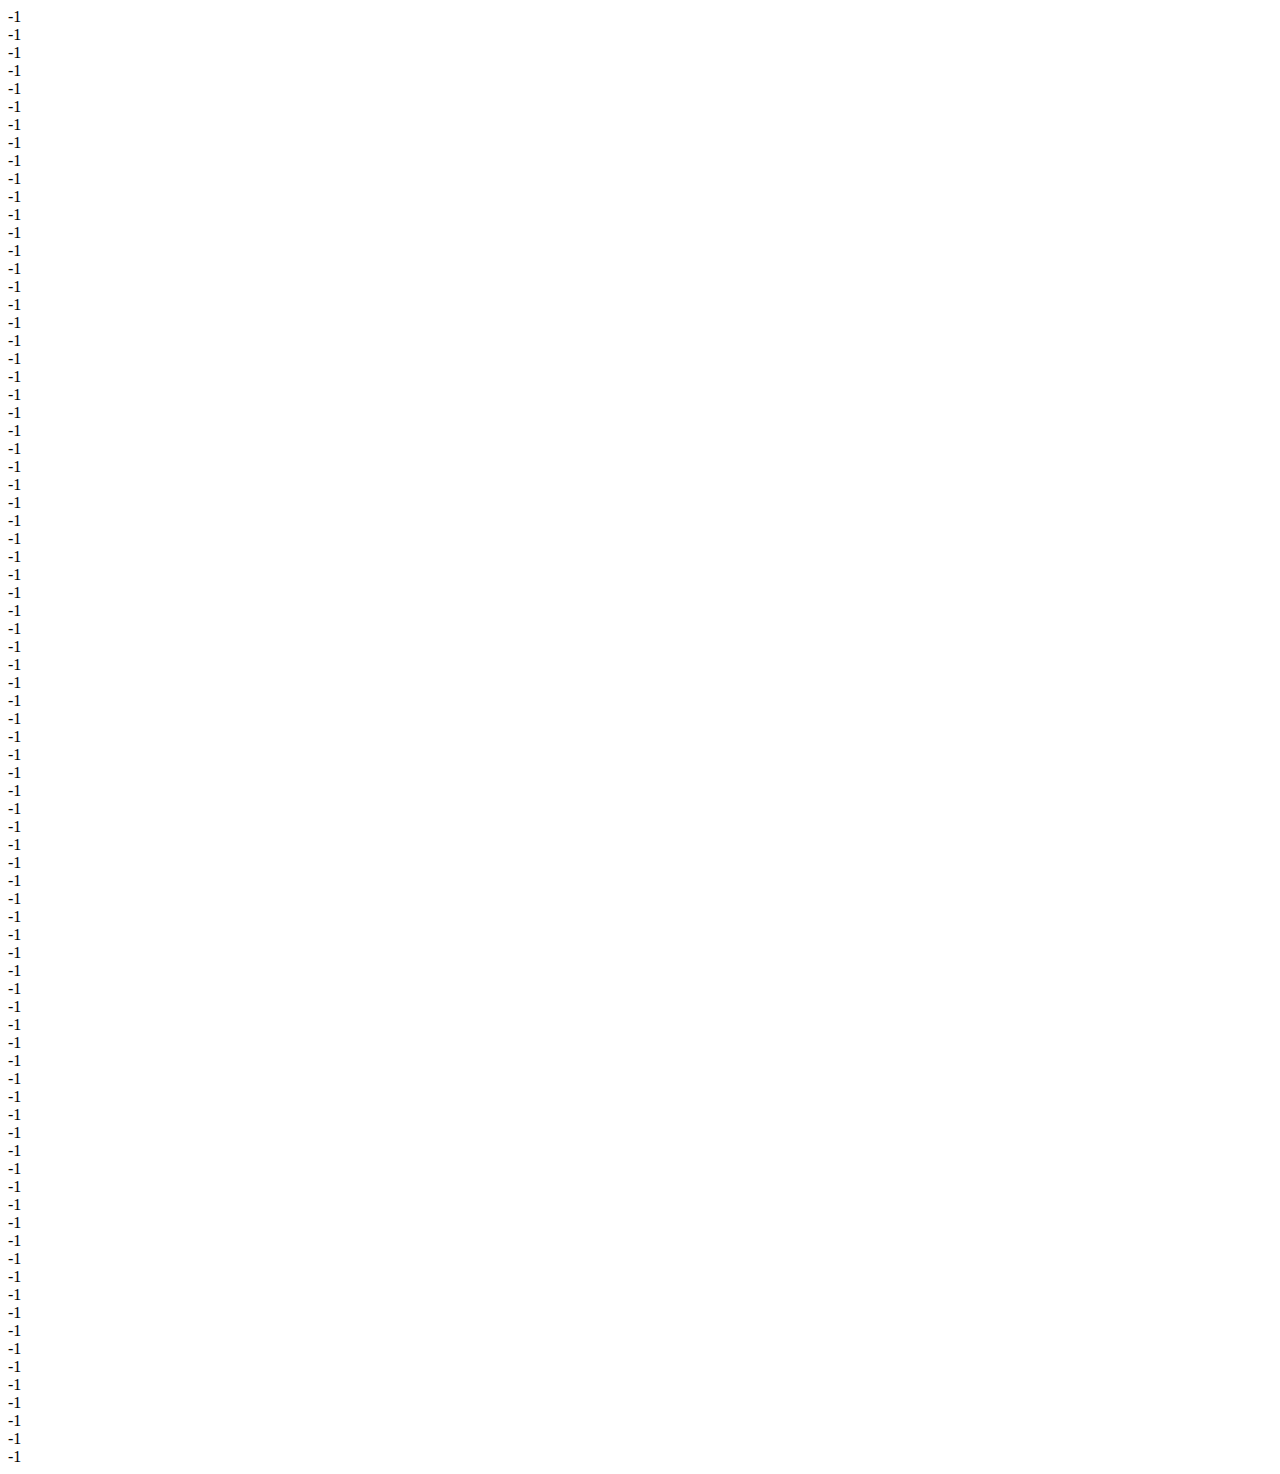
==== index.html @ 930c5d32 "deploy: 6dca75903ef72f85f76969f16b4ac9c3783f88af" ====
<!DOCTYPE html><html lang="ja"><head><meta charSet="utf-8"/><meta name="viewport" content="width=device-width"/><meta name="next-head-count" content="2"/><title>Create Next App</title><meta name="description" content="Generated by create next app"/><link rel="icon" href="favicon.ico"/><link rel="preload" href="/minesweeper/_next/static/css/27d177a30947857b.css" as="style"/><link rel="stylesheet" href="/minesweeper/_next/static/css/27d177a30947857b.css" data-n-g=""/><link rel="preload" href="/minesweeper/_next/static/css/b88a6d653ba57006.css" as="style"/><link rel="stylesheet" href="/minesweeper/_next/static/css/b88a6d653ba57006.css" data-n-p=""/><noscript data-n-css=""></noscript><script defer="" nomodule="" src="/minesweeper/_next/static/chunks/polyfills-c67a75d1b6f99dc8.js"></script><script src="/minesweeper/_next/static/chunks/webpack-e3aa4c415a1394a6.js" defer=""></script><script src="/minesweeper/_next/static/chunks/framework-e2bd64861297ca18.js" defer=""></script><script src="/minesweeper/_next/static/chunks/main-1191d946735cbda8.js" defer=""></script><script src="/minesweeper/_next/static/chunks/pages/_app-41a4dd47d6baf0a1.js" defer=""></script><script src="/minesweeper/_next/static/chunks/pages/index-11c63050eb1076f9.js" defer=""></script><script src="/minesweeper/_next/static/rzRmcXWeFc-sz7GL6-tLa/_buildManifest.js" defer=""></script><script src="/minesweeper/_next/static/rzRmcXWeFc-sz7GL6-tLa/_ssgManifest.js" defer=""></script></head><body><div id="__next"><div class="index_container__gnN1f"><div class="index_square__FfR0k"><div class="index_cellblock__NG8_5" style="background-position:60px">-1</div><div class="index_cellblock__NG8_5" style="background-position:60px">-1</div><div class="index_cellblock__NG8_5" style="background-position:60px">-1</div><div class="index_cellblock__NG8_5" style="background-position:60px">-1</div><div class="index_cellblock__NG8_5" style="background-position:60px">-1</div><div class="index_cellblock__NG8_5" style="background-position:60px">-1</div><div class="index_cellblock__NG8_5" style="background-position:60px">-1</div><div class="index_cellblock__NG8_5" style="background-position:60px">-1</div><div class="index_cellblock__NG8_5" style="background-position:60px">-1</div><div class="index_cellblock__NG8_5" style="background-position:60px">-1</div><div class="index_cellblock__NG8_5" style="background-position:60px">-1</div><div class="index_cellblock__NG8_5" style="background-position:60px">-1</div><div class="index_cellblock__NG8_5" style="background-position:60px">-1</div><div class="index_cellblock__NG8_5" style="background-position:60px">-1</div><div class="index_cellblock__NG8_5" style="background-position:60px">-1</div><div class="index_cellblock__NG8_5" style="background-position:60px">-1</div><div class="index_cellblock__NG8_5" style="background-position:60px">-1</div><div class="index_cellblock__NG8_5" style="background-position:60px">-1</div><div class="index_cellblock__NG8_5" style="background-position:60px">-1</div><div class="index_cellblock__NG8_5" style="background-position:60px">-1</div><div class="index_cellblock__NG8_5" style="background-position:60px">-1</div><div class="index_cellblock__NG8_5" style="background-position:60px">-1</div><div class="index_cellblock__NG8_5" style="background-position:60px">-1</div><div class="index_cellblock__NG8_5" style="background-position:60px">-1</div><div class="index_cellblock__NG8_5" style="background-position:60px">-1</div><div class="index_cellblock__NG8_5" style="background-position:60px">-1</div><div class="index_cellblock__NG8_5" style="background-position:60px">-1</div><div class="index_cellblock__NG8_5" style="background-position:60px">-1</div><div class="index_cellblock__NG8_5" style="background-position:60px">-1</div><div class="index_cellblock__NG8_5" style="background-position:60px">-1</div><div class="index_cellblock__NG8_5" style="background-position:60px">-1</div><div class="index_cellblock__NG8_5" style="background-position:60px">-1</div><div class="index_cellblock__NG8_5" style="background-position:60px">-1</div><div class="index_cellblock__NG8_5" style="background-position:60px">-1</div><div class="index_cellblock__NG8_5" style="background-position:60px">-1</div><div class="index_cellblock__NG8_5" style="background-position:60px">-1</div><div class="index_cellblock__NG8_5" style="background-position:60px">-1</div><div class="index_cellblock__NG8_5" style="background-position:60px">-1</div><div class="index_cellblock__NG8_5" style="background-position:60px">-1</div><div class="index_cellblock__NG8_5" style="background-position:60px">-1</div><div class="index_cellblock__NG8_5" style="background-position:60px">-1</div><div class="index_cellblock__NG8_5" style="background-position:60px">-1</div><div class="index_cellblock__NG8_5" style="background-position:60px">-1</div><div class="index_cellblock__NG8_5" style="background-position:60px">-1</div><div class="index_cellblock__NG8_5" style="background-position:60px">-1</div><div class="index_cellblock__NG8_5" style="background-position:60px">-1</div><div class="index_cellblock__NG8_5" style="background-position:60px">-1</div><div class="index_cellblock__NG8_5" style="background-position:60px">-1</div><div class="index_cellblock__NG8_5" style="background-position:60px">-1</div><div class="index_cellblock__NG8_5" style="background-position:60px">-1</div><div class="index_cellblock__NG8_5" style="background-position:60px">-1</div><div class="index_cellblock__NG8_5" style="background-position:60px">-1</div><div class="index_cellblock__NG8_5" style="background-position:60px">-1</div><div class="index_cellblock__NG8_5" style="background-position:60px">-1</div><div class="index_cellblock__NG8_5" style="background-position:60px">-1</div><div class="index_cellblock__NG8_5" style="background-position:60px">-1</div><div class="index_cellblock__NG8_5" style="background-position:60px">-1</div><div class="index_cellblock__NG8_5" style="background-position:60px">-1</div><div class="index_cellblock__NG8_5" style="background-position:60px">-1</div><div class="index_cellblock__NG8_5" style="background-position:60px">-1</div><div class="index_cellblock__NG8_5" style="background-position:60px">-1</div><div class="index_cellblock__NG8_5" style="background-position:60px">-1</div><div class="index_cellblock__NG8_5" style="background-position:60px">-1</div><div class="index_cellblock__NG8_5" style="background-position:60px">-1</div><div class="index_cellblock__NG8_5" style="background-position:60px">-1</div><div class="index_cellblock__NG8_5" style="background-position:60px">-1</div><div class="index_cellblock__NG8_5" style="background-position:60px">-1</div><div class="index_cellblock__NG8_5" style="background-position:60px">-1</div><div class="index_cellblock__NG8_5" style="background-position:60px">-1</div><div class="index_cellblock__NG8_5" style="background-position:60px">-1</div><div class="index_cellblock__NG8_5" style="background-position:60px">-1</div><div class="index_cellblock__NG8_5" style="background-position:60px">-1</div><div class="index_cellblock__NG8_5" style="background-position:60px">-1</div><div class="index_cellblock__NG8_5" style="background-position:60px">-1</div><div class="index_cellblock__NG8_5" style="background-position:60px">-1</div><div class="index_cellblock__NG8_5" style="background-position:60px">-1</div><div class="index_cellblock__NG8_5" style="background-position:60px">-1</div><div class="index_cellblock__NG8_5" style="background-position:60px">-1</div><div class="index_cellblock__NG8_5" style="background-position:60px">-1</div><div class="index_cellblock__NG8_5" style="background-position:60px">-1</div><div class="index_cellblock__NG8_5" style="background-position:60px">-1</div></div></div></div><script id="__NEXT_DATA__" type="application/json">{"props":{"pageProps":{}},"page":"/","query":{},"buildId":"rzRmcXWeFc-sz7GL6-tLa","assetPrefix":"/minesweeper","nextExport":true,"autoExport":true,"isFallback":false,"scriptLoader":[]}</script></body></html>
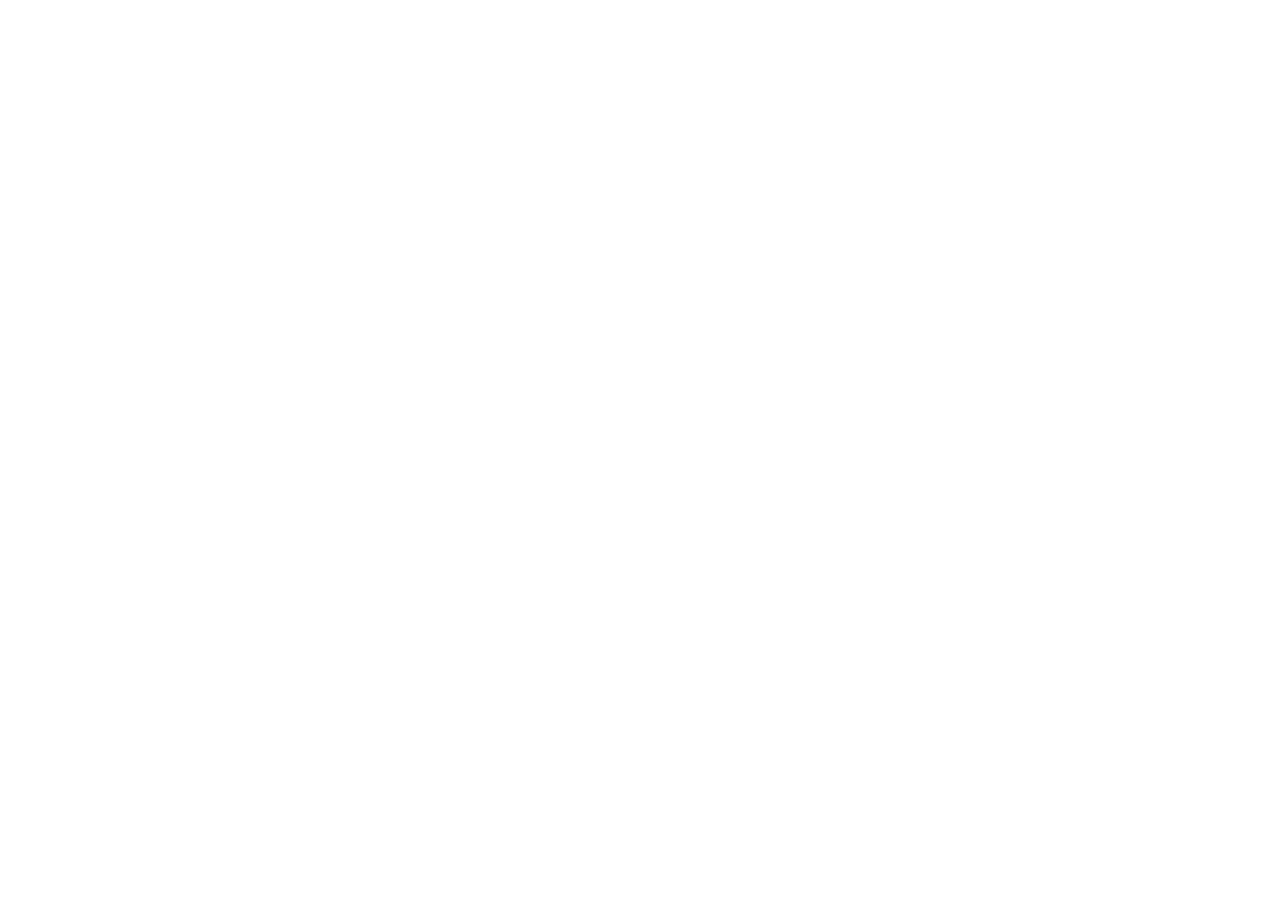
==== commit f9872a6e: "deploy: 892e73cfc6eb5771370479ef0ab945505dbaea3c" ====
--- a/index.html
+++ b/index.html
@@ -1 +1 @@
-<!DOCTYPE html><html lang="ja"><head><meta charSet="utf-8"/><meta name="viewport" content="width=device-width"/><meta name="next-head-count" content="2"/><title>Create Next App</title><meta name="description" content="Generated by create next app"/><link rel="icon" href="favicon.ico"/><link rel="preload" href="/minesweeper/_next/static/css/27d177a30947857b.css" as="style"/><link rel="stylesheet" href="/minesweeper/_next/static/css/27d177a30947857b.css" data-n-g=""/><link rel="preload" href="/minesweeper/_next/static/css/b88a6d653ba57006.css" as="style"/><link rel="stylesheet" href="/minesweeper/_next/static/css/b88a6d653ba57006.css" data-n-p=""/><noscript data-n-css=""></noscript><script defer="" nomodule="" src="/minesweeper/_next/static/chunks/polyfills-c67a75d1b6f99dc8.js"></script><script src="/minesweeper/_next/static/chunks/webpack-e3aa4c415a1394a6.js" defer=""></script><script src="/minesweeper/_next/static/chunks/framework-e2bd64861297ca18.js" defer=""></script><script src="/minesweeper/_next/static/chunks/main-1191d946735cbda8.js" defer=""></script><script src="/minesweeper/_next/static/chunks/pages/_app-41a4dd47d6baf0a1.js" defer=""></script><script src="/minesweeper/_next/static/chunks/pages/index-11c63050eb1076f9.js" defer=""></script><script src="/minesweeper/_next/static/rzRmcXWeFc-sz7GL6-tLa/_buildManifest.js" defer=""></script><script src="/minesweeper/_next/static/rzRmcXWeFc-sz7GL6-tLa/_ssgManifest.js" defer=""></script></head><body><div id="__next"><div class="index_container__gnN1f"><div class="index_square__FfR0k"><div class="index_cellblock__NG8_5" style="background-position:60px">-1</div><div class="index_cellblock__NG8_5" style="background-position:60px">-1</div><div class="index_cellblock__NG8_5" style="background-position:60px">-1</div><div class="index_cellblock__NG8_5" style="background-position:60px">-1</div><div class="index_cellblock__NG8_5" style="background-position:60px">-1</div><div class="index_cellblock__NG8_5" style="background-position:60px">-1</div><div class="index_cellblock__NG8_5" style="background-position:60px">-1</div><div class="index_cellblock__NG8_5" style="background-position:60px">-1</div><div class="index_cellblock__NG8_5" style="background-position:60px">-1</div><div class="index_cellblock__NG8_5" style="background-position:60px">-1</div><div class="index_cellblock__NG8_5" style="background-position:60px">-1</div><div class="index_cellblock__NG8_5" style="background-position:60px">-1</div><div class="index_cellblock__NG8_5" style="background-position:60px">-1</div><div class="index_cellblock__NG8_5" style="background-position:60px">-1</div><div class="index_cellblock__NG8_5" style="background-position:60px">-1</div><div class="index_cellblock__NG8_5" style="background-position:60px">-1</div><div class="index_cellblock__NG8_5" style="background-position:60px">-1</div><div class="index_cellblock__NG8_5" style="background-position:60px">-1</div><div class="index_cellblock__NG8_5" style="background-position:60px">-1</div><div class="index_cellblock__NG8_5" style="background-position:60px">-1</div><div class="index_cellblock__NG8_5" style="background-position:60px">-1</div><div class="index_cellblock__NG8_5" style="background-position:60px">-1</div><div class="index_cellblock__NG8_5" style="background-position:60px">-1</div><div class="index_cellblock__NG8_5" style="background-position:60px">-1</div><div class="index_cellblock__NG8_5" style="background-position:60px">-1</div><div class="index_cellblock__NG8_5" style="background-position:60px">-1</div><div class="index_cellblock__NG8_5" style="background-position:60px">-1</div><div class="index_cellblock__NG8_5" style="background-position:60px">-1</div><div class="index_cellblock__NG8_5" style="background-position:60px">-1</div><div class="index_cellblock__NG8_5" style="background-position:60px">-1</div><div class="index_cellblock__NG8_5" style="background-position:60px">-1</div><div class="index_cellblock__NG8_5" style="background-position:60px">-1</div><div class="index_cellblock__NG8_5" style="background-position:60px">-1</div><div class="index_cellblock__NG8_5" style="background-position:60px">-1</div><div class="index_cellblock__NG8_5" style="background-position:60px">-1</div><div class="index_cellblock__NG8_5" style="background-position:60px">-1</div><div class="index_cellblock__NG8_5" style="background-position:60px">-1</div><div class="index_cellblock__NG8_5" style="background-position:60px">-1</div><div class="index_cellblock__NG8_5" style="background-position:60px">-1</div><div class="index_cellblock__NG8_5" style="background-position:60px">-1</div><div class="index_cellblock__NG8_5" style="background-position:60px">-1</div><div class="index_cellblock__NG8_5" style="background-position:60px">-1</div><div class="index_cellblock__NG8_5" style="background-position:60px">-1</div><div class="index_cellblock__NG8_5" style="background-position:60px">-1</div><div class="index_cellblock__NG8_5" style="background-position:60px">-1</div><div class="index_cellblock__NG8_5" style="background-position:60px">-1</div><div class="index_cellblock__NG8_5" style="background-position:60px">-1</div><div class="index_cellblock__NG8_5" style="background-position:60px">-1</div><div class="index_cellblock__NG8_5" style="background-position:60px">-1</div><div class="index_cellblock__NG8_5" style="background-position:60px">-1</div><div class="index_cellblock__NG8_5" style="background-position:60px">-1</div><div class="index_cellblock__NG8_5" style="background-position:60px">-1</div><div class="index_cellblock__NG8_5" style="background-position:60px">-1</div><div class="index_cellblock__NG8_5" style="background-position:60px">-1</div><div class="index_cellblock__NG8_5" style="background-position:60px">-1</div><div class="index_cellblock__NG8_5" style="background-position:60px">-1</div><div class="index_cellblock__NG8_5" style="background-position:60px">-1</div><div class="index_cellblock__NG8_5" style="background-position:60px">-1</div><div class="index_cellblock__NG8_5" style="background-position:60px">-1</div><div class="index_cellblock__NG8_5" style="background-position:60px">-1</div><div class="index_cellblock__NG8_5" style="background-position:60px">-1</div><div class="index_cellblock__NG8_5" style="background-position:60px">-1</div><div class="index_cellblock__NG8_5" style="background-position:60px">-1</div><div class="index_cellblock__NG8_5" style="background-position:60px">-1</div><div class="index_cellblock__NG8_5" style="background-position:60px">-1</div><div class="index_cellblock__NG8_5" style="background-position:60px">-1</div><div class="index_cellblock__NG8_5" style="background-position:60px">-1</div><div class="index_cellblock__NG8_5" style="background-position:60px">-1</div><div class="index_cellblock__NG8_5" style="background-position:60px">-1</div><div class="index_cellblock__NG8_5" style="background-position:60px">-1</div><div class="index_cellblock__NG8_5" style="background-position:60px">-1</div><div class="index_cellblock__NG8_5" style="background-position:60px">-1</div><div class="index_cellblock__NG8_5" style="background-position:60px">-1</div><div class="index_cellblock__NG8_5" style="background-position:60px">-1</div><div class="index_cellblock__NG8_5" style="background-position:60px">-1</div><div class="index_cellblock__NG8_5" style="background-position:60px">-1</div><div class="index_cellblock__NG8_5" style="background-position:60px">-1</div><div class="index_cellblock__NG8_5" style="background-position:60px">-1</div><div class="index_cellblock__NG8_5" style="background-position:60px">-1</div><div class="index_cellblock__NG8_5" style="background-position:60px">-1</div><div class="index_cellblock__NG8_5" style="background-position:60px">-1</div></div></div></div><script id="__NEXT_DATA__" type="application/json">{"props":{"pageProps":{}},"page":"/","query":{},"buildId":"rzRmcXWeFc-sz7GL6-tLa","assetPrefix":"/minesweeper","nextExport":true,"autoExport":true,"isFallback":false,"scriptLoader":[]}</script></body></html>+<!DOCTYPE html><html lang="ja"><head><meta charSet="utf-8"/><meta name="viewport" content="width=device-width"/><meta name="next-head-count" content="2"/><title>Create Next App</title><meta name="description" content="Generated by create next app"/><link rel="icon" href="favicon.ico"/><link rel="preload" href="/minesweeper/_next/static/css/27d177a30947857b.css" as="style"/><link rel="stylesheet" href="/minesweeper/_next/static/css/27d177a30947857b.css" data-n-g=""/><link rel="preload" href="/minesweeper/_next/static/css/45de5e1c76ce1782.css" as="style"/><link rel="stylesheet" href="/minesweeper/_next/static/css/45de5e1c76ce1782.css" data-n-p=""/><noscript data-n-css=""></noscript><script defer="" nomodule="" src="/minesweeper/_next/static/chunks/polyfills-c67a75d1b6f99dc8.js"></script><script src="/minesweeper/_next/static/chunks/webpack-e3aa4c415a1394a6.js" defer=""></script><script src="/minesweeper/_next/static/chunks/framework-cda2f1305c3d9424.js" defer=""></script><script src="/minesweeper/_next/static/chunks/main-1191d946735cbda8.js" defer=""></script><script src="/minesweeper/_next/static/chunks/pages/_app-41a4dd47d6baf0a1.js" defer=""></script><script src="/minesweeper/_next/static/chunks/pages/index-115b540fd9d4b6b7.js" defer=""></script><script src="/minesweeper/_next/static/_ujojW-N0B8TkpK6Rp6xi/_buildManifest.js" defer=""></script><script src="/minesweeper/_next/static/_ujojW-N0B8TkpK6Rp6xi/_ssgManifest.js" defer=""></script></head><body><div id="__next"><div class="index_container__gnN1f"><div class="index_outline__lZDd2"><div class="index_inline__6bz5w" style="height:46px"><div class="index_cellblock__NG8_5" style="background-position:-330px"></div></div><div style="height:4px"></div><div class="index_inline__6bz5w" style="height:356px"><div class="index_square__FfR0k"><div class="index_cellblock__NG8_5" style="background-position:64px"></div><div class="index_cellblock__NG8_5" style="background-position:64px"></div><div class="index_cellblock__NG8_5" style="background-position:64px"></div><div class="index_cellblock__NG8_5" style="background-position:64px"></div><div class="index_cellblock__NG8_5" style="background-position:64px"></div><div class="index_cellblock__NG8_5" style="background-position:64px"></div><div class="index_cellblock__NG8_5" style="background-position:64px"></div><div class="index_cellblock__NG8_5" style="background-position:64px"></div><div class="index_cellblock__NG8_5" style="background-position:64px"></div><div class="index_cellblock__NG8_5" style="background-position:64px"></div><div class="index_cellblock__NG8_5" style="background-position:64px"></div><div class="index_cellblock__NG8_5" style="background-position:64px"></div><div class="index_cellblock__NG8_5" style="background-position:64px"></div><div class="index_cellblock__NG8_5" style="background-position:64px"></div><div class="index_cellblock__NG8_5" style="background-position:64px"></div><div class="index_cellblock__NG8_5" style="background-position:64px"></div><div class="index_cellblock__NG8_5" style="background-position:64px"></div><div class="index_cellblock__NG8_5" style="background-position:64px"></div><div class="index_cellblock__NG8_5" style="background-position:64px"></div><div class="index_cellblock__NG8_5" style="background-position:64px"></div><div class="index_cellblock__NG8_5" style="background-position:64px"></div><div class="index_cellblock__NG8_5" style="background-position:64px"></div><div class="index_cellblock__NG8_5" style="background-position:64px"></div><div class="index_cellblock__NG8_5" style="background-position:64px"></div><div class="index_cellblock__NG8_5" style="background-position:64px"></div><div class="index_cellblock__NG8_5" style="background-position:64px"></div><div class="index_cellblock__NG8_5" style="background-position:64px"></div><div class="index_cellblock__NG8_5" style="background-position:64px"></div><div class="index_cellblock__NG8_5" style="background-position:64px"></div><div class="index_cellblock__NG8_5" style="background-position:64px"></div><div class="index_cellblock__NG8_5" style="background-position:64px"></div><div class="index_cellblock__NG8_5" style="background-position:64px"></div><div class="index_cellblock__NG8_5" style="background-position:64px"></div><div class="index_cellblock__NG8_5" style="background-position:64px"></div><div class="index_cellblock__NG8_5" style="background-position:64px"></div><div class="index_cellblock__NG8_5" style="background-position:64px"></div><div class="index_cellblock__NG8_5" style="background-position:64px"></div><div class="index_cellblock__NG8_5" style="background-position:64px"></div><div class="index_cellblock__NG8_5" style="background-position:64px"></div><div class="index_cellblock__NG8_5" style="background-position:64px"></div><div class="index_cellblock__NG8_5" style="background-position:64px"></div><div class="index_cellblock__NG8_5" style="background-position:64px"></div><div class="index_cellblock__NG8_5" style="background-position:64px"></div><div class="index_cellblock__NG8_5" style="background-position:64px"></div><div class="index_cellblock__NG8_5" style="background-position:64px"></div><div class="index_cellblock__NG8_5" style="background-position:64px"></div><div class="index_cellblock__NG8_5" style="background-position:64px"></div><div class="index_cellblock__NG8_5" style="background-position:64px"></div><div class="index_cellblock__NG8_5" style="background-position:64px"></div><div class="index_cellblock__NG8_5" style="background-position:64px"></div><div class="index_cellblock__NG8_5" style="background-position:64px"></div><div class="index_cellblock__NG8_5" style="background-position:64px"></div><div class="index_cellblock__NG8_5" style="background-position:64px"></div><div class="index_cellblock__NG8_5" style="background-position:64px"></div><div class="index_cellblock__NG8_5" style="background-position:64px"></div><div class="index_cellblock__NG8_5" style="background-position:64px"></div><div class="index_cellblock__NG8_5" style="background-position:64px"></div><div class="index_cellblock__NG8_5" style="background-position:64px"></div><div class="index_cellblock__NG8_5" style="background-position:64px"></div><div class="index_cellblock__NG8_5" style="background-position:64px"></div><div class="index_cellblock__NG8_5" style="background-position:64px"></div><div class="index_cellblock__NG8_5" style="background-position:64px"></div><div class="index_cellblock__NG8_5" style="background-position:64px"></div><div class="index_cellblock__NG8_5" style="background-position:64px"></div><div class="index_cellblock__NG8_5" style="background-position:64px"></div><div class="index_cellblock__NG8_5" style="background-position:64px"></div><div class="index_cellblock__NG8_5" style="background-position:64px"></div><div class="index_cellblock__NG8_5" style="background-position:64px"></div><div class="index_cellblock__NG8_5" style="background-position:64px"></div><div class="index_cellblock__NG8_5" style="background-position:64px"></div><div class="index_cellblock__NG8_5" style="background-position:64px"></div><div class="index_cellblock__NG8_5" style="background-position:64px"></div><div class="index_cellblock__NG8_5" style="background-position:64px"></div><div class="index_cellblock__NG8_5" style="background-position:64px"></div><div class="index_cellblock__NG8_5" style="background-position:64px"></div><div class="index_cellblock__NG8_5" style="background-position:64px"></div><div class="index_cellblock__NG8_5" style="background-position:64px"></div><div class="index_cellblock__NG8_5" style="background-position:64px"></div><div class="index_cellblock__NG8_5" style="background-position:64px"></div><div class="index_cellblock__NG8_5" style="background-position:64px"></div><div class="index_cellblock__NG8_5" style="background-position:64px"></div></div></div></div></div></div><script id="__NEXT_DATA__" type="application/json">{"props":{"pageProps":{}},"page":"/","query":{},"buildId":"_ujojW-N0B8TkpK6Rp6xi","assetPrefix":"/minesweeper","nextExport":true,"autoExport":true,"isFallback":false,"scriptLoader":[]}</script></body></html>